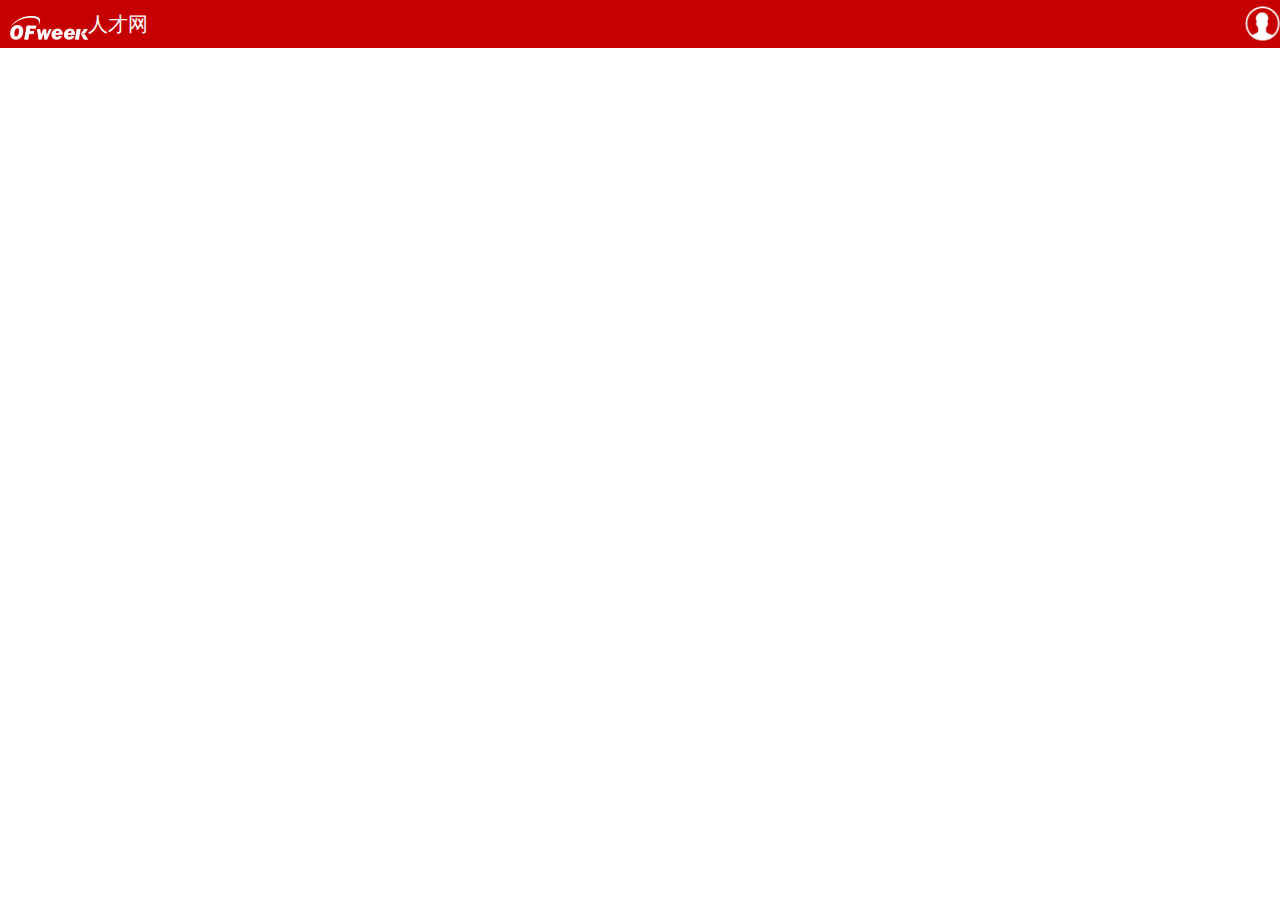
==== index.html @ 204678ce "first" ====
<!doctype html>
<html>
<head>
<meta charset="utf-8">
<meta name="viewport" content="width=device-width,initial-scale=1.0,user-scalable=no">
<title>人才网 首页</title>
<meta name="applicable-device" content="mobile" />
<link rel="apple-touch-icon-precomposed" href="images/favicon.png">
<link rel="icon" href="images/favicon.png">
<link rel="stylesheet" type="text/css" href="css/main.css">
</head>
<body>
<header id="header">
  <h1><a href="#"><img src="images/logo.png"/><span>人才网</span></a></h1>
  <menu>
  	 <a href="#" class="login"></a>
  </menu>
</header>






<script src="js/zepto.min.js"></script>

</body>
</html>
---- css/main.css ----
@charset "utf-8";
body,h1,h2,h3,h4,h5,h6,hr,div,p,blockquote,dl,dt,dd,ul,ol,li,pre,code,form,fieldset,legend,input,textarea,button,th,td,article,aside,details,figcaption,figure,footer,header,hgroup,menu,nav,section {
    margin: 0;
    padding: 0
}

html {
	font-size:10px;
    color: #000;
    background: #fff;
    -webkit-text-size-adjust: none;
    -ms-text-size-adjust: none
}

body,button,input,select,textarea {
	font-family:'Microsoft Yahei',helvetica,arial
}

article,aside,details,figcaption,figure,footer,header,hgroup,menu,nav,section {
    display: block
}

audio,canvas,video {
    display: inline-block
}

input,select,textarea {
    font-size: 100%
}

textarea {
    resize: vertical
}

textarea[contenteditable] {
    -webkit-appearance: none
}

table {
    border-collapse: collapse;
    border-spacing: 0
}

fieldset,img {
    border: 0
}

img {
    vertical-align: bottom
}

del {
    text-decoration: line-through
}

address,caption,cite,code,dfn,em,th,var,i {
    font-style: normal;
    font-weight: 500
}

code,kbd,pre,samp {
    font-family: monospace,serif;
    font-size: 1em
}

ol,ul {
    list-style: none
}

caption,th {
    text-align: left
}

h1,h2,h3,h4,h5,h6 {
    font-size: 100%;
    font-weight: 500
}

blockquote,q {
    quotes: none
}

blockquote:before,blockquote:after,q:before,q:after {
    content: ''
}

sub,sup {
    position: relative;
    font-size: 75%;
    line-height: 0;
    vertical-align: baseline
}

sup {
    top: -.5em
}

sub {
    bottom: -.25em
}

mark {
    background: #fffdd1
}

ins,a {
    text-decoration: none
}

.fn-fl,.fn-fr {
    display: inline
}

.fn-fl {
    float: left
}

.fn-fr {
    float: right
}

.fn-fn {
    float: none
}

.fn-clear:before,.clearfix:before,.fn-clear:after,.clearfix:after {
    content: "";
    display: table
}

.fn-clear:after,.clearfix:after {
    clear: both
}

.fn-cl {
    clear: left
}

.fn-cr {
    clear: right
}

.fn-cb {
    clear: both
}

.fn-hide {
    display: none
}

.fn-text-overflow,.fn-ellipsis {
    white-space: nowrap;
    overflow: hidden;
    -o-text-overflow: ellipsis;
    text-overflow: ellipsis
}

.fn-linear {
    background: -webkit-linear-gradient(top, #fcfcfc, #f1f1f1);
    background: -moz-linear-gradient(top, #fcfcfc, #f1f1f1);
    background: -o-linear-gradient(top, #fcfcfc, #f1f1f1);
    background: -ms-linear-gradient(top, #fcfcfc, #f1f1f1);
    background: linear-gradient(to bottom, #fcfcfc, #f1f1f1)
}

.fn-linear-light {
    background: -webkit-linear-gradient(top, #fcfcfc, #f9f9f9);
    background: -moz-linear-gradient(top, #fcfcfc, #f9f9f9);
    background: -o-linear-gradient(top, #fcfcfc, #f9f9f9);
    background: -ms-linear-gradient(top, #fcfcfc, #f9f9f9);
    background: linear-gradient(to bottom, #fcfcfc, #f9f9f9)
}

.fn-rmb {
    font-family: arial;
    font-style: normal;
    padding-right: 4px
}

.fn-webkit-adjust {
    -webkit-text-size-adjust: none
}

.fn-arrow {
    display: inline-block;
    border: 4px solid transparent;
    width: 0;
    height: 0;
    line-height: 0;
    vertical-align: middle;
    border-bottom-color: #666
}

.fn-arrow-up {
    display: inline-block;
    border: 5px solid transparent;
    width: 0;
    height: 0;
    line-height: 0;
    vertical-align: middle;
    border-bottom-color: #666
}

.fn-arrow-down {
    display: inline-block;
    border: 5px solid transparent;
    width: 0;
    height: 0;
    line-height: 0;
    vertical-align: middle;
    border-top-color: #666
}

.fn-arrow-left {
    display: inline-block;
    border: 5px solid transparent;
    width: 0;
    height: 0;
    line-height: 0;
    vertical-align: middle;
    border-right-color: #666
}

.fn-arrow-right {
    display: inline-block;
    border: 5px solid transparent;
    width: 0;
    height: 0;
    line-height: 0;
    vertical-align: middle;
    border-left-color: #666
}

#header{ height:48px; line-height:48px; background:#c60000; padding:0 10px; position:relative;}
#header h1  img{width:78px; height:24px; display:inline-block; vertical-align:middle;}
#header h1 a{ display:inline-block; vertical-align:middle;}
#header h1 span{font-size:2rem;color:#fff;}
#header menu{width:35px; height:35px; position:absolute;right:0;top:50%; transform:translateY(-50%);}
#header menu .login{ display:block;width:35px; height:35px; background:url(../images/icon-login.png) 0 0 no-repeat;background-size:100%;}
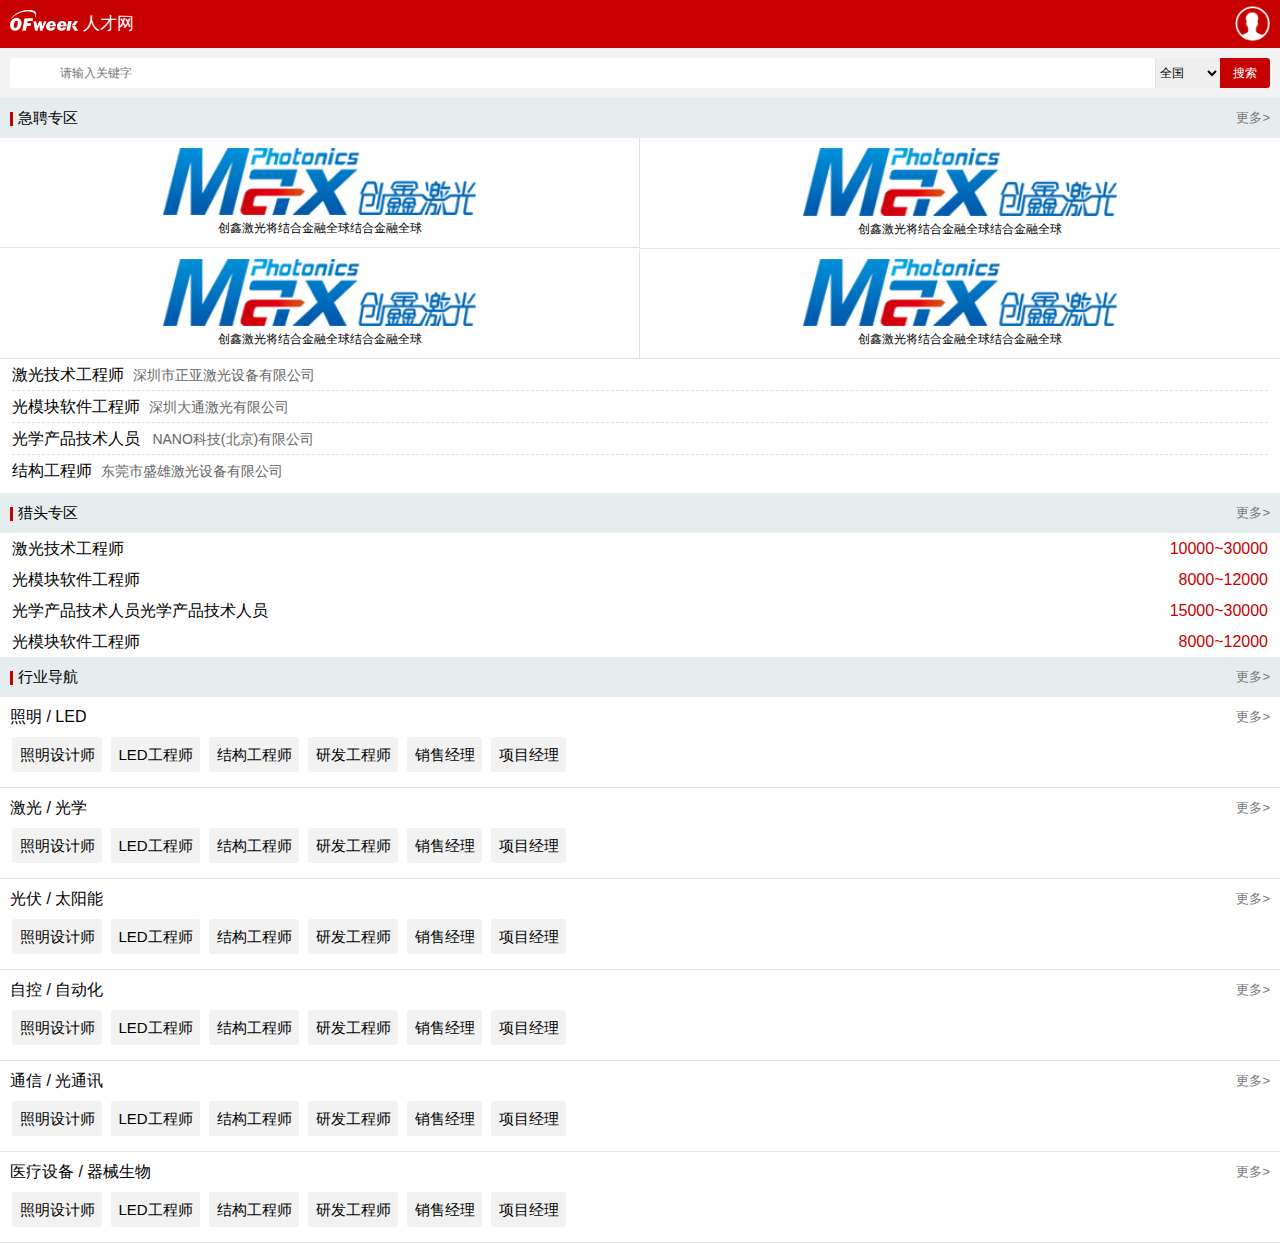
==== commit 12f20d73: "2016-6-5" ====
--- a/index.html
+++ b/index.html
@@ -2,8 +2,8 @@
 <html>
 <head>
 <meta charset="utf-8">
+<title>人才网 首页</title>
 <meta name="viewport" content="width=device-width,initial-scale=1.0,user-scalable=no">
-<title>人才网 首页</title>
 <meta name="applicable-device" content="mobile" />
 <link rel="apple-touch-icon-precomposed" href="images/favicon.png">
 <link rel="icon" href="images/favicon.png">
@@ -16,7 +16,184 @@
   	 <a href="#" class="login"></a>
   </menu>
 </header>
-
+<div id="search">
+	<form action="" method="post">
+       <input type="text" placeholder="请输入关键字">
+       <select>
+         <option>全国</option>
+         <option>全国</option>
+         <option>全国</option>
+         <option>全国</option>
+       </select> 
+       <input type="submit" value="搜索">   
+    </form>
+</div>
+<div id="main">
+	<section>
+       <div class="pub-title">
+            <h2 class="fn-fl">急聘专区</h2>
+            <a href="#" class="fn-fr more">更多&gt;</a>
+        </div>
+        <ul class="tw-list fn-clear">
+        	<li>
+               <a href="#"><img src="images/company.png" alt=""></a>
+               <p>创鑫激光将结合金融全球结合金融全球</p>
+            </li>
+        	<li>
+               <img src="images/company.png" alt="">
+               <p>创鑫激光将结合金融全球结合金融全球</p>
+            </li>
+        	<li>
+               <img src="images/company.png">
+               <p>创鑫激光将结合金融全球结合金融全球</p>
+            </li>
+        	<li>
+               <img src="images/company.png">
+               <p>创鑫激光将结合金融全球结合金融全球</p>
+            </li>
+        </ul>
+    </section>
+    <section>
+    	<ul class="jp-list">  
+    		<li><a href="#" class="zw">激光技术工程师</a><a href="#" class="company">深圳市正亚激光设备有限公司</a></li>
+    		<li><a href="#" class="zw">光模块软件工程师</a><a href="#" class="company">深圳大通激光有限公司</a></li>
+    		<li><a href="#" class="zw">光学产品技术人员</a><a href="#" class="company"> NANO科技(北京)有限公司</a></li>
+    		<li><a href="#" class="zw">结构工程师</a><a href="#" class="company">东莞市盛雄激光设备有限公司</a></li>
+    	</ul>
+    </section>
+    <section class="hunter-area">
+    	 <div class="pub-title">
+            <h2 class="fn-fl">猎头专区</h2>
+            <a href="#" class="fn-fr more">更多&gt;</a>
+        </div>
+        <ul class="job-list">
+        	<li>
+        		<a href="#">
+        			<h3 class="fn-ellipsis">激光技术工程师</h3>
+        			<span class="salary">10000~30000</span>
+        	    </a>
+        	</li>
+        	<li>
+        		<a href="#">
+        			<h3 class="fn-ellipsis">光模块软件工程师</h3>
+        			<span class="salary">8000~12000</span>
+        	    </a>
+        	</li>
+        	<li>
+        		<a href="#">
+        			<h3 class="fn-ellipsis">光学产品技术人员光学产品技术人员</h3>
+        			<span class="salary">15000~30000</span>
+        	    </a>
+        	</li>
+        	<li>
+        		<a href="#">
+        			<h3 class="fn-ellipsis">光模块软件工程师</h3>
+        			<span class="salary">8000~12000</span>
+        	    </a>
+        	</li>
+        </ul>
+    	
+    </section>
+    <section class="industry-nav">
+    	<div class="pub-title">
+            <h2 class="fn-fl">行业导航</h2>
+            <a href="#" class="fn-fr more">更多&gt;</a>
+        </div>
+        <div class="floor">
+        	<div class="pub-title-a">
+	            <h2 class="fn-fl">照明 / LED</h2>
+	            <a href="#" class="fn-fr more">更多&gt;</a>
+            </div>
+            <div class="job-tags">
+            	<label><a href="#">照明设计师</a></label>
+            	<label><a href="#">LED工程师</a></label>
+            	<label><a href="#">结构工程师</a></label>
+            	<label><a href="#">研发工程师</a></label>
+            	<label><a href="#">销售经理</a></label>
+            	<label><a href="#">项目经理</a></label>
+            </div>
+        </div>
+        <div class="floor">
+        	<div class="pub-title-a">
+	            <h2 class="fn-fl">激光 / 光学</h2>
+	            <a href="#" class="fn-fr more">更多&gt;</a>
+            </div>
+            <div class="job-tags">
+            	<label><a href="#">照明设计师</a></label>
+            	<label><a href="#">LED工程师</a></label>
+            	<label><a href="#">结构工程师</a></label>
+            	<label><a href="#">研发工程师</a></label>
+            	<label><a href="#">销售经理</a></label>
+            	<label><a href="#">项目经理</a></label>
+            </div>
+        </div>
+        <div class="floor">
+        	<div class="pub-title-a">
+	            <h2 class="fn-fl">光伏 / 太阳能</h2>
+	            <a href="#" class="fn-fr more">更多&gt;</a>
+            </div>
+            <div class="job-tags">
+            	<label><a href="#">照明设计师</a></label>
+            	<label><a href="#">LED工程师</a></label>
+            	<label><a href="#">结构工程师</a></label>
+            	<label><a href="#">研发工程师</a></label>
+            	<label><a href="#">销售经理</a></label>
+            	<label><a href="#">项目经理</a></label>
+            </div>
+        </div>
+        <div class="floor">
+        	<div class="pub-title-a">
+	            <h2 class="fn-fl">自控 / 自动化</h2>
+	            <a href="#" class="fn-fr more">更多&gt;</a>
+            </div>
+            <div class="job-tags">
+            	<label><a href="#">照明设计师</a></label>
+            	<label><a href="#">LED工程师</a></label>
+            	<label><a href="#">结构工程师</a></label>
+            	<label><a href="#">研发工程师</a></label>
+            	<label><a href="#">销售经理</a></label>
+            	<label><a href="#">项目经理</a></label>
+            </div>
+        </div>
+        <div class="floor">
+        	<div class="pub-title-a">
+	            <h2 class="fn-fl">通信 / 光通讯</h2>
+	            <a href="#" class="fn-fr more">更多&gt;</a>
+            </div>
+            <div class="job-tags">
+            	<label><a href="#">照明设计师</a></label>
+            	<label><a href="#">LED工程师</a></label>
+            	<label><a href="#">结构工程师</a></label>
+            	<label><a href="#">研发工程师</a></label>
+            	<label><a href="#">销售经理</a></label>
+            	<label><a href="#">项目经理</a></label>
+            </div>
+        </div>
+        <div class="floor">
+        	<div class="pub-title-a">
+	            <h2 class="fn-fl">医疗设备 / 器械生物</h2>
+	            <a href="#" class="fn-fr more">更多&gt;</a>
+            </div>
+            <div class="job-tags">
+            	<label><a href="#">照明设计师</a></label>
+            	<label><a href="#">LED工程师</a></label>
+            	<label><a href="#">结构工程师</a></label>
+            	<label><a href="#">研发工程师</a></label>
+            	<label><a href="#">销售经理</a></label>
+            	<label><a href="#">项目经理</a></label>
+            </div>
+        </div>
+        
+        
+        
+    	
+    	
+    	
+    </section>
+
+
+
+</div>
 
 
 
--- a/css/main.css
+++ b/css/main.css
@@ -1,239 +1,153 @@
 @charset "utf-8";
-body,h1,h2,h3,h4,h5,h6,hr,div,p,blockquote,dl,dt,dd,ul,ol,li,pre,code,form,fieldset,legend,input,textarea,button,th,td,article,aside,details,figcaption,figure,footer,header,hgroup,menu,nav,section {
-    margin: 0;
-    padding: 0
+body, h1, h2, h3, h4, h5, h6, hr, div, p, blockquote, dl, dt, dd, ul, ol, li, pre, code, form, fieldset, legend, input, textarea, button, th, td, article, aside, details, figcaption, figure, footer, header, hgroup, menu, nav, section { margin: 0; padding: 0 }
+html {font-size:50px; color: #000; background: #fff; -webkit-text-size-adjust: none; -ms-text-size-adjust: none }
+body{ font-family: 'Microsoft Yahei', helvetica, arial;font-size:.32rem;color:#000;}
+article, aside, details, figcaption, figure, footer, header, hgroup, menu, nav, section { display: block }
+audio, canvas, video { display: inline-block }
+input, select, textarea { font-size: 100%; outline: none; }
+textarea { resize: vertical }
+textarea[contenteditable] { -webkit-appearance: none }
+table { border-collapse: collapse; border-spacing: 0 }
+fieldset, img { border: 0 }
+img { vertical-align:middle; }
+del { text-decoration: line-through }
+address, caption, cite, code, dfn, em, th, var, i { font-style: normal; font-weight: 500 }
+code, kbd, pre, samp { font-family: monospace, serif; font-size: 1em }
+ol, ul { list-style: none }
+caption, th { text-align: left }
+h1, h2, h3, h4, h5, h6 { font-size: 100%; font-weight: 500 }
+blockquote, q { quotes: none }
+blockquote:before, blockquote:after, q:before, q:after { content: '' }
+sub, sup { position: relative; font-size: 75%; line-height: 0; vertical-align: baseline }
+sup { top: -.5em }
+sub { bottom: -.25em }
+mark { background: #fffdd1 }
+ins, a { text-decoration: none }
+.fn-fl, .fn-fr { display: inline }
+.fn-fl { float: left }
+.fn-fr { float: right }
+.fn-fn { float: none }
+.fn-clear:before, .clearfix:before, .fn-clear:after, .clearfix:after { content: ""; display: table }
+.fn-clear:after, .clearfix:after { clear: both }
+.fn-cl { clear: left }
+.fn-cr { clear: right }
+.fn-cb { clear: both }
+.fn-hide { display: none }
+.fn-text-overflow, .fn-ellipsis { white-space: nowrap; overflow: hidden; -o-text-overflow: ellipsis; text-overflow: ellipsis }
+.fn-linear { background: -webkit-linear-gradient(top, #fcfcfc, #f1f1f1); background: -moz-linear-gradient(top, #fcfcfc, #f1f1f1); background: -o-linear-gradient(top, #fcfcfc, #f1f1f1); background: -ms-linear-gradient(top, #fcfcfc, #f1f1f1); background: linear-gradient(to bottom, #fcfcfc, #f1f1f1) }
+.fn-linear-light { background: -webkit-linear-gradient(top, #fcfcfc, #f9f9f9); background: -moz-linear-gradient(top, #fcfcfc, #f9f9f9); background: -o-linear-gradient(top, #fcfcfc, #f9f9f9); background: -ms-linear-gradient(top, #fcfcfc, #f9f9f9); background: linear-gradient(to bottom, #fcfcfc, #f9f9f9) }
+.fn-rmb { font-family: arial; font-style: normal; padding-right: 4px }
+.fn-webkit-adjust { -webkit-text-size-adjust: none }
+.fn-arrow { display: inline-block; border: 4px solid transparent; width: 0; height: 0; line-height: 0; vertical-align: middle; border-bottom-color: #666 }
+.fn-arrow-up { display: inline-block; border: 5px solid transparent; width: 0; height: 0; line-height: 0; vertical-align: middle; border-bottom-color: #666 }
+.fn-arrow-down { display: inline-block; border: 5px solid transparent; width: 0; height: 0; line-height: 0; vertical-align: middle; border-top-color: #666 }
+.fn-arrow-left { display: inline-block; border: 5px solid transparent; width: 0; height: 0; line-height: 0; vertical-align: middle; border-right-color: #666 }
+.fn-arrow-right { display: inline-block; border: 5px solid transparent; width: 0; height: 0; line-height: 0; vertical-align: middle; border-left-color: #666 }
+#header { height:.96rem; line-height:.96rem; background: #c60000; padding: 0 10px; position: relative; }
+#header h1{
+	height:.96rem;
+	line-height:.96rem;
+	vertical-align: middle;
+}
+#header h1 a{ height: 100%; height: .96rem; line-height: .96rem; display: block;}
+#header h1 img { width:1.35rem; height:.41rem;margin-right:5px;margin-top:-9px;}
+#header h1 span { font-size:.34rem; color: #fff;}
+#header menu { width: 35px; height: 35px; position: absolute; right:10px; top: 50%; transform: translateY(-50%); }
+#header menu .login { display: block; width: 35px; height: 35px; background: url(../images/icon-login.png) 0 0 no-repeat; background-size: 100%; }
+
+#search{ background:#f4f4f4; padding:10px; font-family: "microsoft yahei";}
+#search form{ display:box; display:-webkit-box; display:-moz-box; height:.6rem;}
+#search form input[type=text]{box-flex:1;-webkit-box-flex:1; -moz-box-flex:1; display:block; border:none; border-right:1px solid #e1e1e1; outline:none; border-radius:3px 0 0 3px; padding-left:1rem;color:#949494; font-size:.24rem; }
+#search form select{width:1.29rem; display:block; border:none;font-size: .24rem;}
+#search form input[type=submit]{ background:#c60000;color:#fff;font-size:.24rem; border-radius:0 3px 3px 0;width:1rem; height:.6rem;display:block; border:none;}
+
+#main{margin: 0 .24rem;}
+
+.pub-title{ height:40px; line-height:40px;font-size:.3rem;color:#000; background:#e6edee; padding:0 10px;margin: 0 -.24rem;}
+
+.pub-title h2:before{ content:""; display:inline-block; vertical-align:middle;width:3px; height:.28rem; background:#c60000;margin-right:5px;}
+.pub-title .more{font-size:.26rem;color:#797979;}
+
+.tw-list{margin: 0 -.24rem;}
+.tw-list li{width:50%; padding:10px 0; float:left; text-align:center; box-sizing:border-box;-webkit-box-sizing:border-box;border-right:1px solid #e1e1e1; border-bottom:1px solid #e1e1e1;}
+.tw-list li img{width:49%}
+.tw-list li p{margin-top:5px; white-space:nowrap; overflow:hidden;text-overflow:ellipsis; font-size: .24rem;}
+.tw-list li:nth-child(2n){border-right:none;}
+
+.hunter-area{
+	margin-top:.13rem;
+}
+.jp-list li{
+	border-bottom: 1px dashed #e1e1e1;
+	height: .62rem;
+	line-height: .62rem;
+	overflow: hidden;
+	white-space: nowrap;
+	text-overflow: ellipsis;
+}
+.jp-list li:last-child{
+	border-bottom: none;
+}
+.jp-list li .zw{
+	font-size: .32rem;
+	color:#000;
+	margin-right: .17rem;
+}
+.jp-list li .company{
+	font-size: .28rem;
+	color: #666;
+
 }
 
-html {
-	font-size:10px;
-    color: #000;
-    background: #fff;
-    -webkit-text-size-adjust: none;
-    -ms-text-size-adjust: none
+
+
+.job-list li{
+	overflow: hidden;
+	line-height: .62rem;
+}
+.job-list li a{
+	display: block;
+	width: 100%;
+}
+.job-list li h3{
+	font-size: .32rem;
+	color: #000;
+	width:60%;
+	float: left;
+}
+.job-list li .salary{
+	color:#c60000;
+	font-size: .32rem;
+	width: 40%;
+	float: left;
+	text-align: right;
+	box-sizing: border-box;
 }
 
-body,button,input,select,textarea {
-	font-family:'Microsoft Yahei',helvetica,arial
+.pub-title-a{ height:40px; line-height:40px;font-size:.32rem;color:#000;padding:0 10px;}
+
+.pub-title-a .more{font-size:.26rem;color:#797979;}
+
+.job-tags{
+	margin:0 .24rem;
+	overflow: hidden;
 }
-
-article,aside,details,figcaption,figure,footer,header,hgroup,menu,nav,section {
-    display: block
+.job-tags label{
+	height: .7rem;
+	line-height: .7rem;
+	background: #f2f2f2;
+	border-radius: 3px;
+	float: left;
+	margin:0 .18rem .18rem 0;
+	font-size: .3rem;
 }
-
-audio,canvas,video {
-    display: inline-block
+.job-tags label a{
+	display: block;
+    padding:0 .15rem;
+    color:#000;
 }
-
-input,select,textarea {
-    font-size: 100%
+.floor{
+	border-bottom: 1px solid #e1e1e1;
+	margin:0 -.24rem;
+	padding-bottom: .12rem;
 }
-
-textarea {
-    resize: vertical
-}
-
-textarea[contenteditable] {
-    -webkit-appearance: none
-}
-
-table {
-    border-collapse: collapse;
-    border-spacing: 0
-}
-
-fieldset,img {
-    border: 0
-}
-
-img {
-    vertical-align: bottom
-}
-
-del {
-    text-decoration: line-through
-}
-
-address,caption,cite,code,dfn,em,th,var,i {
-    font-style: normal;
-    font-weight: 500
-}
-
-code,kbd,pre,samp {
-    font-family: monospace,serif;
-    font-size: 1em
-}
-
-ol,ul {
-    list-style: none
-}
-
-caption,th {
-    text-align: left
-}
-
-h1,h2,h3,h4,h5,h6 {
-    font-size: 100%;
-    font-weight: 500
-}
-
-blockquote,q {
-    quotes: none
-}
-
-blockquote:before,blockquote:after,q:before,q:after {
-    content: ''
-}
-
-sub,sup {
-    position: relative;
-    font-size: 75%;
-    line-height: 0;
-    vertical-align: baseline
-}
-
-sup {
-    top: -.5em
-}
-
-sub {
-    bottom: -.25em
-}
-
-mark {
-    background: #fffdd1
-}
-
-ins,a {
-    text-decoration: none
-}
-
-.fn-fl,.fn-fr {
-    display: inline
-}
-
-.fn-fl {
-    float: left
-}
-
-.fn-fr {
-    float: right
-}
-
-.fn-fn {
-    float: none
-}
-
-.fn-clear:before,.clearfix:before,.fn-clear:after,.clearfix:after {
-    content: "";
-    display: table
-}
-
-.fn-clear:after,.clearfix:after {
-    clear: both
-}
-
-.fn-cl {
-    clear: left
-}
-
-.fn-cr {
-    clear: right
-}
-
-.fn-cb {
-    clear: both
-}
-
-.fn-hide {
-    display: none
-}
-
-.fn-text-overflow,.fn-ellipsis {
-    white-space: nowrap;
-    overflow: hidden;
-    -o-text-overflow: ellipsis;
-    text-overflow: ellipsis
-}
-
-.fn-linear {
-    background: -webkit-linear-gradient(top, #fcfcfc, #f1f1f1);
-    background: -moz-linear-gradient(top, #fcfcfc, #f1f1f1);
-    background: -o-linear-gradient(top, #fcfcfc, #f1f1f1);
-    background: -ms-linear-gradient(top, #fcfcfc, #f1f1f1);
-    background: linear-gradient(to bottom, #fcfcfc, #f1f1f1)
-}
-
-.fn-linear-light {
-    background: -webkit-linear-gradient(top, #fcfcfc, #f9f9f9);
-    background: -moz-linear-gradient(top, #fcfcfc, #f9f9f9);
-    background: -o-linear-gradient(top, #fcfcfc, #f9f9f9);
-    background: -ms-linear-gradient(top, #fcfcfc, #f9f9f9);
-    background: linear-gradient(to bottom, #fcfcfc, #f9f9f9)
-}
-
-.fn-rmb {
-    font-family: arial;
-    font-style: normal;
-    padding-right: 4px
-}
-
-.fn-webkit-adjust {
-    -webkit-text-size-adjust: none
-}
-
-.fn-arrow {
-    display: inline-block;
-    border: 4px solid transparent;
-    width: 0;
-    height: 0;
-    line-height: 0;
-    vertical-align: middle;
-    border-bottom-color: #666
-}
-
-.fn-arrow-up {
-    display: inline-block;
-    border: 5px solid transparent;
-    width: 0;
-    height: 0;
-    line-height: 0;
-    vertical-align: middle;
-    border-bottom-color: #666
-}
-
-.fn-arrow-down {
-    display: inline-block;
-    border: 5px solid transparent;
-    width: 0;
-    height: 0;
-    line-height: 0;
-    vertical-align: middle;
-    border-top-color: #666
-}
-
-.fn-arrow-left {
-    display: inline-block;
-    border: 5px solid transparent;
-    width: 0;
-    height: 0;
-    line-height: 0;
-    vertical-align: middle;
-    border-right-color: #666
-}
-
-.fn-arrow-right {
-    display: inline-block;
-    border: 5px solid transparent;
-    width: 0;
-    height: 0;
-    line-height: 0;
-    vertical-align: middle;
-    border-left-color: #666
-}
-
-#header{ height:48px; line-height:48px; background:#c60000; padding:0 10px; position:relative;}
-#header h1  img{width:78px; height:24px; display:inline-block; vertical-align:middle;}
-#header h1 a{ display:inline-block; vertical-align:middle;}
-#header h1 span{font-size:2rem;color:#fff;}
-#header menu{width:35px; height:35px; position:absolute;right:0;top:50%; transform:translateY(-50%);}
-#header menu .login{ display:block;width:35px; height:35px; background:url(../images/icon-login.png) 0 0 no-repeat;background-size:100%;}
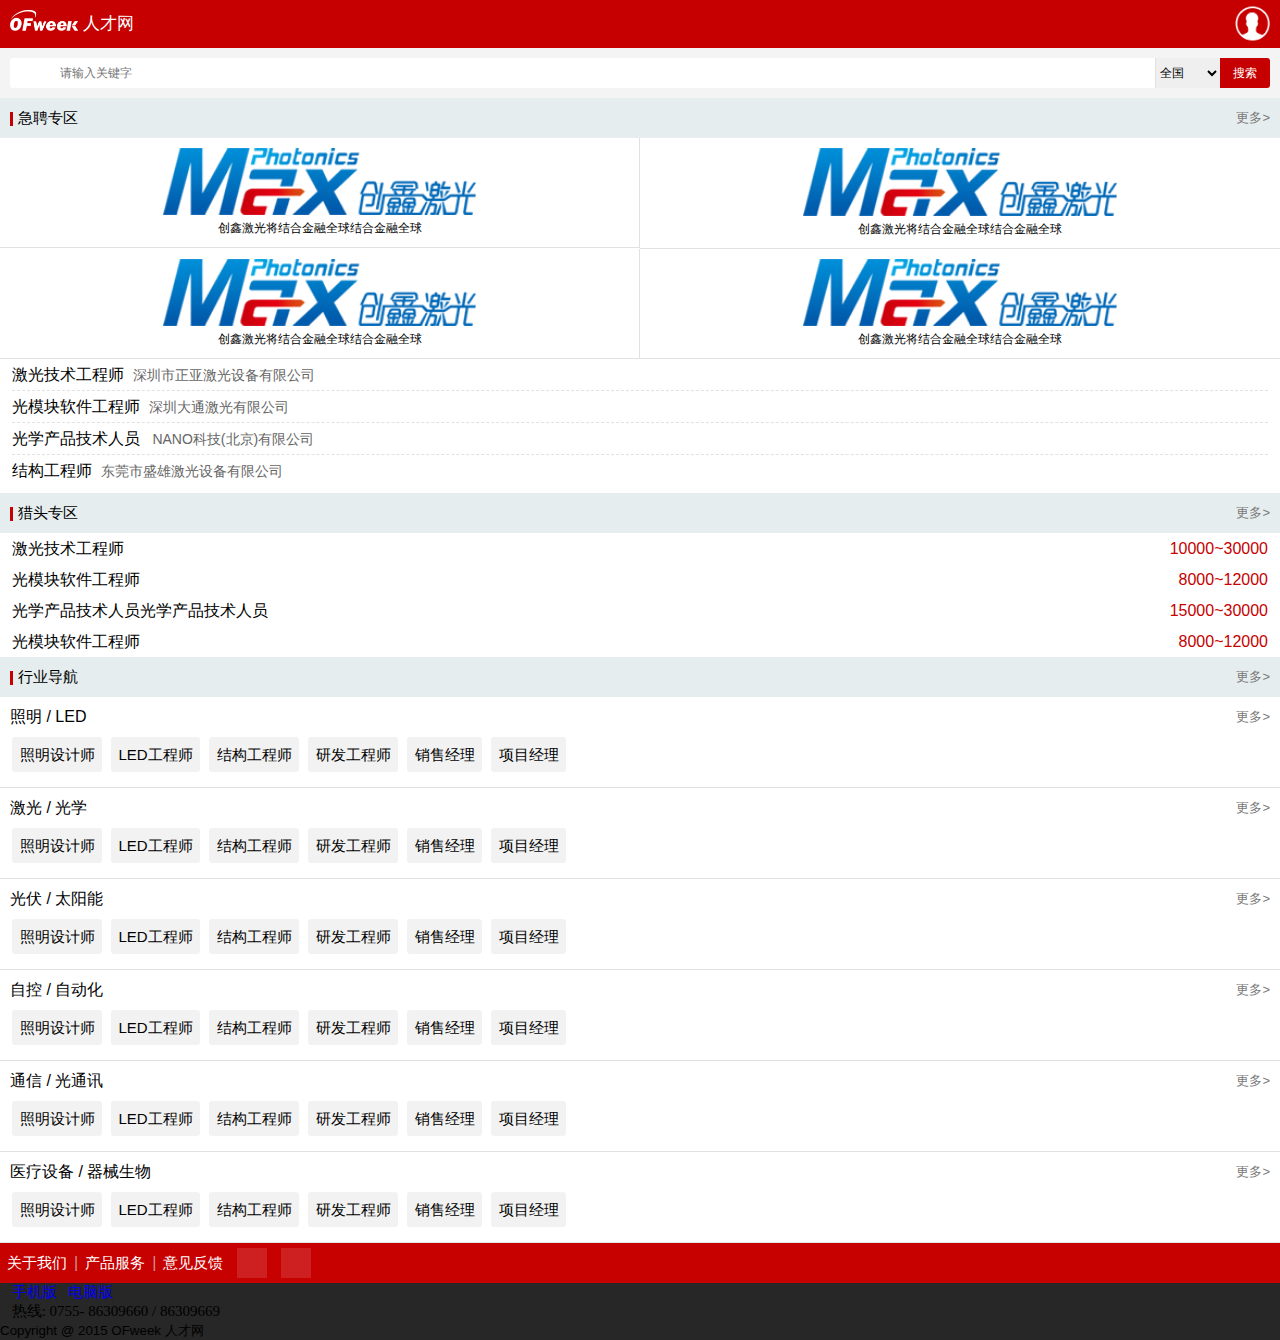
==== commit 9986d0b7: "fdf" ====
--- a/index.html
+++ b/index.html
@@ -1,205 +1,219 @@
-<!doctype html>
-<html>
-<head>
-<meta charset="utf-8">
-<title>人才网 首页</title>
-<meta name="viewport" content="width=device-width,initial-scale=1.0,user-scalable=no">
-<meta name="applicable-device" content="mobile" />
-<link rel="apple-touch-icon-precomposed" href="images/favicon.png">
-<link rel="icon" href="images/favicon.png">
-<link rel="stylesheet" type="text/css" href="css/main.css">
-</head>
-<body>
-<header id="header">
-  <h1><a href="#"><img src="images/logo.png"/><span>人才网</span></a></h1>
-  <menu>
-  	 <a href="#" class="login"></a>
-  </menu>
-</header>
-<div id="search">
-	<form action="" method="post">
-       <input type="text" placeholder="请输入关键字">
-       <select>
-         <option>全国</option>
-         <option>全国</option>
-         <option>全国</option>
-         <option>全国</option>
-       </select> 
-       <input type="submit" value="搜索">   
-    </form>
-</div>
-<div id="main">
-	<section>
-       <div class="pub-title">
-            <h2 class="fn-fl">急聘专区</h2>
-            <a href="#" class="fn-fr more">更多&gt;</a>
-        </div>
-        <ul class="tw-list fn-clear">
-        	<li>
-               <a href="#"><img src="images/company.png" alt=""></a>
-               <p>创鑫激光将结合金融全球结合金融全球</p>
-            </li>
-        	<li>
-               <img src="images/company.png" alt="">
-               <p>创鑫激光将结合金融全球结合金融全球</p>
-            </li>
-        	<li>
-               <img src="images/company.png">
-               <p>创鑫激光将结合金融全球结合金融全球</p>
-            </li>
-        	<li>
-               <img src="images/company.png">
-               <p>创鑫激光将结合金融全球结合金融全球</p>
-            </li>
-        </ul>
-    </section>
-    <section>
-    	<ul class="jp-list">  
-    		<li><a href="#" class="zw">激光技术工程师</a><a href="#" class="company">深圳市正亚激光设备有限公司</a></li>
-    		<li><a href="#" class="zw">光模块软件工程师</a><a href="#" class="company">深圳大通激光有限公司</a></li>
-    		<li><a href="#" class="zw">光学产品技术人员</a><a href="#" class="company"> NANO科技(北京)有限公司</a></li>
-    		<li><a href="#" class="zw">结构工程师</a><a href="#" class="company">东莞市盛雄激光设备有限公司</a></li>
-    	</ul>
-    </section>
-    <section class="hunter-area">
-    	 <div class="pub-title">
-            <h2 class="fn-fl">猎头专区</h2>
-            <a href="#" class="fn-fr more">更多&gt;</a>
-        </div>
-        <ul class="job-list">
-        	<li>
-        		<a href="#">
-        			<h3 class="fn-ellipsis">激光技术工程师</h3>
-        			<span class="salary">10000~30000</span>
-        	    </a>
-        	</li>
-        	<li>
-        		<a href="#">
-        			<h3 class="fn-ellipsis">光模块软件工程师</h3>
-        			<span class="salary">8000~12000</span>
-        	    </a>
-        	</li>
-        	<li>
-        		<a href="#">
-        			<h3 class="fn-ellipsis">光学产品技术人员光学产品技术人员</h3>
-        			<span class="salary">15000~30000</span>
-        	    </a>
-        	</li>
-        	<li>
-        		<a href="#">
-        			<h3 class="fn-ellipsis">光模块软件工程师</h3>
-        			<span class="salary">8000~12000</span>
-        	    </a>
-        	</li>
-        </ul>
-    	
-    </section>
-    <section class="industry-nav">
-    	<div class="pub-title">
-            <h2 class="fn-fl">行业导航</h2>
-            <a href="#" class="fn-fr more">更多&gt;</a>
-        </div>
-        <div class="floor">
-        	<div class="pub-title-a">
-	            <h2 class="fn-fl">照明 / LED</h2>
-	            <a href="#" class="fn-fr more">更多&gt;</a>
-            </div>
-            <div class="job-tags">
-            	<label><a href="#">照明设计师</a></label>
-            	<label><a href="#">LED工程师</a></label>
-            	<label><a href="#">结构工程师</a></label>
-            	<label><a href="#">研发工程师</a></label>
-            	<label><a href="#">销售经理</a></label>
-            	<label><a href="#">项目经理</a></label>
-            </div>
-        </div>
-        <div class="floor">
-        	<div class="pub-title-a">
-	            <h2 class="fn-fl">激光 / 光学</h2>
-	            <a href="#" class="fn-fr more">更多&gt;</a>
-            </div>
-            <div class="job-tags">
-            	<label><a href="#">照明设计师</a></label>
-            	<label><a href="#">LED工程师</a></label>
-            	<label><a href="#">结构工程师</a></label>
-            	<label><a href="#">研发工程师</a></label>
-            	<label><a href="#">销售经理</a></label>
-            	<label><a href="#">项目经理</a></label>
-            </div>
-        </div>
-        <div class="floor">
-        	<div class="pub-title-a">
-	            <h2 class="fn-fl">光伏 / 太阳能</h2>
-	            <a href="#" class="fn-fr more">更多&gt;</a>
-            </div>
-            <div class="job-tags">
-            	<label><a href="#">照明设计师</a></label>
-            	<label><a href="#">LED工程师</a></label>
-            	<label><a href="#">结构工程师</a></label>
-            	<label><a href="#">研发工程师</a></label>
-            	<label><a href="#">销售经理</a></label>
-            	<label><a href="#">项目经理</a></label>
-            </div>
-        </div>
-        <div class="floor">
-        	<div class="pub-title-a">
-	            <h2 class="fn-fl">自控 / 自动化</h2>
-	            <a href="#" class="fn-fr more">更多&gt;</a>
-            </div>
-            <div class="job-tags">
-            	<label><a href="#">照明设计师</a></label>
-            	<label><a href="#">LED工程师</a></label>
-            	<label><a href="#">结构工程师</a></label>
-            	<label><a href="#">研发工程师</a></label>
-            	<label><a href="#">销售经理</a></label>
-            	<label><a href="#">项目经理</a></label>
-            </div>
-        </div>
-        <div class="floor">
-        	<div class="pub-title-a">
-	            <h2 class="fn-fl">通信 / 光通讯</h2>
-	            <a href="#" class="fn-fr more">更多&gt;</a>
-            </div>
-            <div class="job-tags">
-            	<label><a href="#">照明设计师</a></label>
-            	<label><a href="#">LED工程师</a></label>
-            	<label><a href="#">结构工程师</a></label>
-            	<label><a href="#">研发工程师</a></label>
-            	<label><a href="#">销售经理</a></label>
-            	<label><a href="#">项目经理</a></label>
-            </div>
-        </div>
-        <div class="floor">
-        	<div class="pub-title-a">
-	            <h2 class="fn-fl">医疗设备 / 器械生物</h2>
-	            <a href="#" class="fn-fr more">更多&gt;</a>
-            </div>
-            <div class="job-tags">
-            	<label><a href="#">照明设计师</a></label>
-            	<label><a href="#">LED工程师</a></label>
-            	<label><a href="#">结构工程师</a></label>
-            	<label><a href="#">研发工程师</a></label>
-            	<label><a href="#">销售经理</a></label>
-            	<label><a href="#">项目经理</a></label>
-            </div>
-        </div>
-        
-        
-        
-    	
-    	
-    	
-    </section>
-
-
-
-</div>
-
-
-
-
-
-<script src="js/zepto.min.js"></script>
-
-</body>
-</html>
+<!doctype html>
+<html>
+<head>
+<meta charset="utf-8">
+<title>人才网 首页</title>
+<meta name="viewport" content="width=device-width,initial-scale=1.0,user-scalable=no">
+<meta name="applicable-device" content="mobile" />
+<link rel="apple-touch-icon-precomposed" href="images/favicon.png">
+<link rel="icon" href="images/favicon.png">
+<link rel="stylesheet" type="text/css" href="css/main.css">
+</head>
+<body>
+<header id="header">
+  <h1><a href="#"><img src="images/logo.png"/><span>人才网</span></a></h1>
+  <menu>
+  	 <a href="#" class="login"></a>
+  </menu>
+</header>
+<div id="search">
+	<form action="" method="post">
+       <input type="text" placeholder="请输入关键字">
+       <select>
+         <option>全国</option>
+         <option>全国</option>
+         <option>全国</option>
+         <option>全国</option>
+       </select> 
+       <input type="submit" value="搜索">   
+    </form>
+</div>
+<div id="main">
+	<section>
+       <div class="pub-title">
+            <h2 class="fn-fl">急聘专区</h2>
+            <a href="#" class="fn-fr more">更多&gt;</a>
+        </div>
+        <ul class="tw-list fn-clear">
+        	<li>
+               <a href="#"><img src="images/company.png" alt=""></a>
+               <p>创鑫激光将结合金融全球结合金融全球</p>
+            </li>
+        	<li>
+               <img src="images/company.png" alt="">
+               <p>创鑫激光将结合金融全球结合金融全球</p>
+            </li>
+        	<li>
+               <img src="images/company.png">
+               <p>创鑫激光将结合金融全球结合金融全球</p>
+            </li>
+        	<li>
+               <img src="images/company.png">
+               <p>创鑫激光将结合金融全球结合金融全球</p>
+            </li>
+        </ul>
+    </section>
+    <section>
+    	<ul class="jp-list">  
+    		<li><a href="#" class="zw">激光技术工程师</a><a href="#" class="company">深圳市正亚激光设备有限公司</a></li>
+    		<li><a href="#" class="zw">光模块软件工程师</a><a href="#" class="company">深圳大通激光有限公司</a></li>
+    		<li><a href="#" class="zw">光学产品技术人员</a><a href="#" class="company"> NANO科技(北京)有限公司</a></li>
+    		<li><a href="#" class="zw">结构工程师</a><a href="#" class="company">东莞市盛雄激光设备有限公司</a></li>
+    	</ul>
+    </section>
+    <section class="hunter-area">
+    	 <div class="pub-title">
+            <h2 class="fn-fl">猎头专区</h2>
+            <a href="#" class="fn-fr more">更多&gt;</a>
+        </div>
+        <ul class="job-list">
+        	<li>
+        		<a href="#">
+        			<h3 class="fn-ellipsis">激光技术工程师</h3>
+        			<span class="salary">10000~30000</span>
+        	    </a>
+        	</li>
+        	<li>
+        		<a href="#">
+        			<h3 class="fn-ellipsis">光模块软件工程师</h3>
+        			<span class="salary">8000~12000</span>
+        	    </a>
+        	</li>
+        	<li>
+        		<a href="#">
+        			<h3 class="fn-ellipsis">光学产品技术人员光学产品技术人员</h3>
+        			<span class="salary">15000~30000</span>
+        	    </a>
+        	</li>
+        	<li>
+        		<a href="#">
+        			<h3 class="fn-ellipsis">光模块软件工程师</h3>
+        			<span class="salary">8000~12000</span>
+        	    </a>
+        	</li>
+        </ul>
+    	
+    </section>
+    <section class="industry-nav">
+    	<div class="pub-title">
+            <h2 class="fn-fl">行业导航</h2>
+            <a href="#" class="fn-fr more">更多&gt;</a>
+        </div>
+        <div class="floor">
+        	<div class="pub-title-a">
+	            <h2 class="fn-fl">照明 / LED</h2>
+	            <a href="#" class="fn-fr more">更多&gt;</a>
+            </div>
+            <div class="job-tags">
+            	<label><a href="#">照明设计师</a></label>
+            	<label><a href="#">LED工程师</a></label>
+            	<label><a href="#">结构工程师</a></label>
+            	<label><a href="#">研发工程师</a></label>
+            	<label><a href="#">销售经理</a></label>
+            	<label><a href="#">项目经理</a></label>
+            </div>
+        </div>
+        <div class="floor">
+        	<div class="pub-title-a">
+	            <h2 class="fn-fl">激光 / 光学</h2>
+	            <a href="#" class="fn-fr more">更多&gt;</a>
+            </div>
+            <div class="job-tags">
+            	<label><a href="#">照明设计师</a></label>
+            	<label><a href="#">LED工程师</a></label>
+            	<label><a href="#">结构工程师</a></label>
+            	<label><a href="#">研发工程师</a></label>
+            	<label><a href="#">销售经理</a></label>
+            	<label><a href="#">项目经理</a></label>
+            </div>
+        </div>
+        <div class="floor">
+        	<div class="pub-title-a">
+	            <h2 class="fn-fl">光伏 / 太阳能</h2>
+	            <a href="#" class="fn-fr more">更多&gt;</a>
+            </div>
+            <div class="job-tags">
+            	<label><a href="#">照明设计师</a></label>
+            	<label><a href="#">LED工程师</a></label>
+            	<label><a href="#">结构工程师</a></label>
+            	<label><a href="#">研发工程师</a></label>
+            	<label><a href="#">销售经理</a></label>
+            	<label><a href="#">项目经理</a></label>
+            </div>
+        </div>
+        <div class="floor">
+        	<div class="pub-title-a">
+	            <h2 class="fn-fl">自控 / 自动化</h2>
+	            <a href="#" class="fn-fr more">更多&gt;</a>
+            </div>
+            <div class="job-tags">
+            	<label><a href="#">照明设计师</a></label>
+            	<label><a href="#">LED工程师</a></label>
+            	<label><a href="#">结构工程师</a></label>
+            	<label><a href="#">研发工程师</a></label>
+            	<label><a href="#">销售经理</a></label>
+            	<label><a href="#">项目经理</a></label>
+            </div>
+        </div>
+        <div class="floor">
+        	<div class="pub-title-a">
+	            <h2 class="fn-fl">通信 / 光通讯</h2>
+	            <a href="#" class="fn-fr more">更多&gt;</a>
+            </div>
+            <div class="job-tags">
+            	<label><a href="#">照明设计师</a></label>
+            	<label><a href="#">LED工程师</a></label>
+            	<label><a href="#">结构工程师</a></label>
+            	<label><a href="#">研发工程师</a></label>
+            	<label><a href="#">销售经理</a></label>
+            	<label><a href="#">项目经理</a></label>
+            </div>
+        </div>
+        <div class="floor">
+        	<div class="pub-title-a">
+	            <h2 class="fn-fl">医疗设备 / 器械生物</h2>
+	            <a href="#" class="fn-fr more">更多&gt;</a>
+            </div>
+            <div class="job-tags">
+            	<label><a href="#">照明设计师</a></label>
+            	<label><a href="#">LED工程师</a></label>
+            	<label><a href="#">结构工程师</a></label>
+            	<label><a href="#">研发工程师</a></label>
+            	<label><a href="#">销售经理</a></label>
+            	<label><a href="#">项目经理</a></label>
+            </div>
+        </div>
+        
+        
+        
+    	
+    	
+    	
+    </section>
+
+
+
+</div>
+<footer id="footer">
+	<nav>
+		<ul>
+			<li><a href="#">关于我们</a></li>
+			<li><a href="#">产品服务</a></li>
+			<li><a href="#">意见反馈</a></li>
+			<li><a href="#" class="ifont-home">&#xe600;</a></li>
+			<li><a href="#" class="ifont-top">&#xe601;</a></li>
+		</ul>
+	</nav>
+	<section class="footer-info">
+		<p class="device"><a href="#" class=""><i>&#xe603;</i>手机版</a><a href="#"><i>&#xe602;</i>电脑版</a></p>
+		<p><i>&#xe604;</i>热线: 0755- 86309660 / 86309669</p>
+		<small>Copyright @ 2015 OFweek 人才网</small>
+	</section>
+</footer>
+
+
+<script src="js/zepto.min.js"></script>
+<script src="js/main.js" type="text/javascript" charset="utf-8"></script>
+
+</body>
+</html>
--- a/css/main.css
+++ b/css/main.css
@@ -1,153 +1,207 @@
-@charset "utf-8";
-body, h1, h2, h3, h4, h5, h6, hr, div, p, blockquote, dl, dt, dd, ul, ol, li, pre, code, form, fieldset, legend, input, textarea, button, th, td, article, aside, details, figcaption, figure, footer, header, hgroup, menu, nav, section { margin: 0; padding: 0 }
-html {font-size:50px; color: #000; background: #fff; -webkit-text-size-adjust: none; -ms-text-size-adjust: none }
-body{ font-family: 'Microsoft Yahei', helvetica, arial;font-size:.32rem;color:#000;}
-article, aside, details, figcaption, figure, footer, header, hgroup, menu, nav, section { display: block }
-audio, canvas, video { display: inline-block }
-input, select, textarea { font-size: 100%; outline: none; }
-textarea { resize: vertical }
-textarea[contenteditable] { -webkit-appearance: none }
-table { border-collapse: collapse; border-spacing: 0 }
-fieldset, img { border: 0 }
-img { vertical-align:middle; }
-del { text-decoration: line-through }
-address, caption, cite, code, dfn, em, th, var, i { font-style: normal; font-weight: 500 }
-code, kbd, pre, samp { font-family: monospace, serif; font-size: 1em }
-ol, ul { list-style: none }
-caption, th { text-align: left }
-h1, h2, h3, h4, h5, h6 { font-size: 100%; font-weight: 500 }
-blockquote, q { quotes: none }
-blockquote:before, blockquote:after, q:before, q:after { content: '' }
-sub, sup { position: relative; font-size: 75%; line-height: 0; vertical-align: baseline }
-sup { top: -.5em }
-sub { bottom: -.25em }
-mark { background: #fffdd1 }
-ins, a { text-decoration: none }
-.fn-fl, .fn-fr { display: inline }
-.fn-fl { float: left }
-.fn-fr { float: right }
-.fn-fn { float: none }
-.fn-clear:before, .clearfix:before, .fn-clear:after, .clearfix:after { content: ""; display: table }
-.fn-clear:after, .clearfix:after { clear: both }
-.fn-cl { clear: left }
-.fn-cr { clear: right }
-.fn-cb { clear: both }
-.fn-hide { display: none }
-.fn-text-overflow, .fn-ellipsis { white-space: nowrap; overflow: hidden; -o-text-overflow: ellipsis; text-overflow: ellipsis }
-.fn-linear { background: -webkit-linear-gradient(top, #fcfcfc, #f1f1f1); background: -moz-linear-gradient(top, #fcfcfc, #f1f1f1); background: -o-linear-gradient(top, #fcfcfc, #f1f1f1); background: -ms-linear-gradient(top, #fcfcfc, #f1f1f1); background: linear-gradient(to bottom, #fcfcfc, #f1f1f1) }
-.fn-linear-light { background: -webkit-linear-gradient(top, #fcfcfc, #f9f9f9); background: -moz-linear-gradient(top, #fcfcfc, #f9f9f9); background: -o-linear-gradient(top, #fcfcfc, #f9f9f9); background: -ms-linear-gradient(top, #fcfcfc, #f9f9f9); background: linear-gradient(to bottom, #fcfcfc, #f9f9f9) }
-.fn-rmb { font-family: arial; font-style: normal; padding-right: 4px }
-.fn-webkit-adjust { -webkit-text-size-adjust: none }
-.fn-arrow { display: inline-block; border: 4px solid transparent; width: 0; height: 0; line-height: 0; vertical-align: middle; border-bottom-color: #666 }
-.fn-arrow-up { display: inline-block; border: 5px solid transparent; width: 0; height: 0; line-height: 0; vertical-align: middle; border-bottom-color: #666 }
-.fn-arrow-down { display: inline-block; border: 5px solid transparent; width: 0; height: 0; line-height: 0; vertical-align: middle; border-top-color: #666 }
-.fn-arrow-left { display: inline-block; border: 5px solid transparent; width: 0; height: 0; line-height: 0; vertical-align: middle; border-right-color: #666 }
-.fn-arrow-right { display: inline-block; border: 5px solid transparent; width: 0; height: 0; line-height: 0; vertical-align: middle; border-left-color: #666 }
-#header { height:.96rem; line-height:.96rem; background: #c60000; padding: 0 10px; position: relative; }
-#header h1{
-	height:.96rem;
-	line-height:.96rem;
-	vertical-align: middle;
-}
-#header h1 a{ height: 100%; height: .96rem; line-height: .96rem; display: block;}
-#header h1 img { width:1.35rem; height:.41rem;margin-right:5px;margin-top:-9px;}
-#header h1 span { font-size:.34rem; color: #fff;}
-#header menu { width: 35px; height: 35px; position: absolute; right:10px; top: 50%; transform: translateY(-50%); }
-#header menu .login { display: block; width: 35px; height: 35px; background: url(../images/icon-login.png) 0 0 no-repeat; background-size: 100%; }
-
-#search{ background:#f4f4f4; padding:10px; font-family: "microsoft yahei";}
-#search form{ display:box; display:-webkit-box; display:-moz-box; height:.6rem;}
-#search form input[type=text]{box-flex:1;-webkit-box-flex:1; -moz-box-flex:1; display:block; border:none; border-right:1px solid #e1e1e1; outline:none; border-radius:3px 0 0 3px; padding-left:1rem;color:#949494; font-size:.24rem; }
-#search form select{width:1.29rem; display:block; border:none;font-size: .24rem;}
-#search form input[type=submit]{ background:#c60000;color:#fff;font-size:.24rem; border-radius:0 3px 3px 0;width:1rem; height:.6rem;display:block; border:none;}
-
-#main{margin: 0 .24rem;}
-
-.pub-title{ height:40px; line-height:40px;font-size:.3rem;color:#000; background:#e6edee; padding:0 10px;margin: 0 -.24rem;}
-
-.pub-title h2:before{ content:""; display:inline-block; vertical-align:middle;width:3px; height:.28rem; background:#c60000;margin-right:5px;}
-.pub-title .more{font-size:.26rem;color:#797979;}
-
-.tw-list{margin: 0 -.24rem;}
-.tw-list li{width:50%; padding:10px 0; float:left; text-align:center; box-sizing:border-box;-webkit-box-sizing:border-box;border-right:1px solid #e1e1e1; border-bottom:1px solid #e1e1e1;}
-.tw-list li img{width:49%}
-.tw-list li p{margin-top:5px; white-space:nowrap; overflow:hidden;text-overflow:ellipsis; font-size: .24rem;}
-.tw-list li:nth-child(2n){border-right:none;}
-
-.hunter-area{
-	margin-top:.13rem;
-}
-.jp-list li{
-	border-bottom: 1px dashed #e1e1e1;
-	height: .62rem;
-	line-height: .62rem;
-	overflow: hidden;
-	white-space: nowrap;
-	text-overflow: ellipsis;
-}
-.jp-list li:last-child{
-	border-bottom: none;
-}
-.jp-list li .zw{
-	font-size: .32rem;
-	color:#000;
-	margin-right: .17rem;
-}
-.jp-list li .company{
-	font-size: .28rem;
-	color: #666;
-
-}
-
-
-
-.job-list li{
-	overflow: hidden;
-	line-height: .62rem;
-}
-.job-list li a{
-	display: block;
-	width: 100%;
-}
-.job-list li h3{
-	font-size: .32rem;
-	color: #000;
-	width:60%;
-	float: left;
-}
-.job-list li .salary{
-	color:#c60000;
-	font-size: .32rem;
-	width: 40%;
-	float: left;
-	text-align: right;
-	box-sizing: border-box;
-}
-
-.pub-title-a{ height:40px; line-height:40px;font-size:.32rem;color:#000;padding:0 10px;}
-
-.pub-title-a .more{font-size:.26rem;color:#797979;}
-
-.job-tags{
-	margin:0 .24rem;
-	overflow: hidden;
-}
-.job-tags label{
-	height: .7rem;
-	line-height: .7rem;
-	background: #f2f2f2;
-	border-radius: 3px;
-	float: left;
-	margin:0 .18rem .18rem 0;
-	font-size: .3rem;
-}
-.job-tags label a{
-	display: block;
-    padding:0 .15rem;
-    color:#000;
-}
-.floor{
-	border-bottom: 1px solid #e1e1e1;
-	margin:0 -.24rem;
-	padding-bottom: .12rem;
-}
+@charset "utf-8";
+body, h1, h2, h3, h4, h5, h6, hr, div, p, blockquote, dl, dt, dd, ul, ol, li, pre, code, form, fieldset, legend, input, textarea, button, th, td, article, aside, details, figcaption, figure, footer, header, hgroup, menu, nav, section { margin: 0; padding: 0 }
+html {font-size:50px; color: #000; background: #fff; -webkit-text-size-adjust: none; -ms-text-size-adjust: none }
+body{ font-family: 'Microsoft Yahei', helvetica, arial;font-size:.32rem;color:#000;}
+article, aside, details, figcaption, figure, footer, header, hgroup, menu, nav, section { display: block }
+audio, canvas, video { display: inline-block }
+input, select, textarea { font-size: 100%; outline: none; }
+textarea { resize: vertical }
+textarea[contenteditable] { -webkit-appearance: none }
+table { border-collapse: collapse; border-spacing: 0 }
+fieldset, img { border: 0 }
+img { vertical-align:middle; }
+del { text-decoration: line-through }
+address, caption, cite, code, dfn, em, th, var, i { font-style: normal; font-weight: 500 }
+code, kbd, pre, samp { font-family: monospace, serif; font-size: 1em }
+ol, ul { list-style: none }
+caption, th { text-align: left }
+h1, h2, h3, h4, h5, h6 { font-size: 100%; font-weight: 500 }
+blockquote, q { quotes: none }
+blockquote:before, blockquote:after, q:before, q:after { content: '' }
+sub, sup { position: relative; font-size: 75%; line-height: 0; vertical-align: baseline }
+sup { top: -.5em }
+sub { bottom: -.25em }
+mark { background: #fffdd1 }
+ins, a { text-decoration: none }
+.fn-fl, .fn-fr { display: inline }
+.fn-fl { float: left }
+.fn-fr { float: right }
+.fn-fn { float: none }
+.fn-clear:before, .clearfix:before, .fn-clear:after, .clearfix:after { content: ""; display: table }
+.fn-clear:after, .clearfix:after { clear: both }
+.fn-cl { clear: left }
+.fn-cr { clear: right }
+.fn-cb { clear: both }
+.fn-hide { display: none }
+.fn-text-overflow, .fn-ellipsis { white-space: nowrap; overflow: hidden; -o-text-overflow: ellipsis; text-overflow: ellipsis }
+.fn-linear { background: -webkit-linear-gradient(top, #fcfcfc, #f1f1f1); background: -moz-linear-gradient(top, #fcfcfc, #f1f1f1); background: -o-linear-gradient(top, #fcfcfc, #f1f1f1); background: -ms-linear-gradient(top, #fcfcfc, #f1f1f1); background: linear-gradient(to bottom, #fcfcfc, #f1f1f1) }
+.fn-linear-light { background: -webkit-linear-gradient(top, #fcfcfc, #f9f9f9); background: -moz-linear-gradient(top, #fcfcfc, #f9f9f9); background: -o-linear-gradient(top, #fcfcfc, #f9f9f9); background: -ms-linear-gradient(top, #fcfcfc, #f9f9f9); background: linear-gradient(to bottom, #fcfcfc, #f9f9f9) }
+.fn-rmb { font-family: arial; font-style: normal; padding-right: 4px }
+.fn-webkit-adjust { -webkit-text-size-adjust: none }
+.fn-arrow { display: inline-block; border: 4px solid transparent; width: 0; height: 0; line-height: 0; vertical-align: middle; border-bottom-color: #666 }
+.fn-arrow-up { display: inline-block; border: 5px solid transparent; width: 0; height: 0; line-height: 0; vertical-align: middle; border-bottom-color: #666 }
+.fn-arrow-down { display: inline-block; border: 5px solid transparent; width: 0; height: 0; line-height: 0; vertical-align: middle; border-top-color: #666 }
+.fn-arrow-left { display: inline-block; border: 5px solid transparent; width: 0; height: 0; line-height: 0; vertical-align: middle; border-right-color: #666 }
+.fn-arrow-right { display: inline-block; border: 5px solid transparent; width: 0; height: 0; line-height: 0; vertical-align: middle; border-left-color: #666 }
+#header { height:.96rem; line-height:.96rem; background: #c60000; padding: 0 10px; position: relative; }
+#header h1{
+	height:.96rem;
+	line-height:.96rem;
+	vertical-align: middle;
+}
+#header h1 a{ height: 100%; height: .96rem; line-height: .96rem; display: block;}
+#header h1 img { width:1.35rem; height:.41rem;margin-right:5px;margin-top:-9px;}
+#header h1 span { font-size:.34rem; color: #fff;}
+#header menu { width: 35px; height: 35px; position: absolute; right:10px; top: 50%; transform: translateY(-50%); }
+#header menu .login { display: block; width: 35px; height: 35px; background: url(../images/icon-login.png) 0 0 no-repeat; background-size: 100%; }
+
+#search{ background:#f4f4f4; padding:10px; font-family: "microsoft yahei";}
+#search form{ display:box; display:-webkit-box; display:-moz-box; height:.6rem;}
+#search form input[type=text]{box-flex:1;-webkit-box-flex:1; -moz-box-flex:1; display:block; border:none; border-right:1px solid #e1e1e1; outline:none; border-radius:3px 0 0 3px; padding-left:1rem;color:#949494; font-size:.24rem; }
+#search form select{width:1.29rem; display:block; border:none;font-size: .24rem;}
+#search form input[type=submit]{ background:#c60000;color:#fff;font-size:.24rem; border-radius:0 3px 3px 0;width:1rem; height:.6rem;display:block; border:none;}
+
+#main{margin: 0 .24rem;}
+
+.pub-title{ height:40px; line-height:40px;font-size:.3rem;color:#000; background:#e6edee; padding:0 10px;margin: 0 -.24rem;}
+
+.pub-title h2:before{ content:""; display:inline-block; vertical-align:middle;width:3px; height:.28rem; background:#c60000;margin-right:5px;}
+.pub-title .more{font-size:.26rem;color:#797979;}
+
+.tw-list{margin: 0 -.24rem;}
+.tw-list li{width:50%; padding:10px 0; float:left; text-align:center; box-sizing:border-box;-webkit-box-sizing:border-box;border-right:1px solid #e1e1e1; border-bottom:1px solid #e1e1e1;}
+.tw-list li img{width:49%}
+.tw-list li p{margin-top:5px; white-space:nowrap; overflow:hidden;text-overflow:ellipsis; font-size: .24rem;}
+.tw-list li:nth-child(2n){border-right:none;}
+
+.hunter-area{
+	margin-top:.13rem;
+}
+.jp-list li{
+	border-bottom: 1px dashed #e1e1e1;
+	height: .62rem;
+	line-height: .62rem;
+	overflow: hidden;
+	white-space: nowrap;
+	text-overflow: ellipsis;
+}
+.jp-list li:last-child{
+	border-bottom: none;
+}
+.jp-list li .zw{
+	font-size: .32rem;
+	color:#000;
+	margin-right: .17rem;
+}
+.jp-list li .company{
+	font-size: .28rem;
+	color: #666;
+
+}
+
+
+
+.job-list li{
+	overflow: hidden;
+	line-height: .62rem;
+}
+.job-list li a{
+	display: block;
+	width: 100%;
+}
+.job-list li h3{
+	font-size: .32rem;
+	color: #000;
+	width:60%;
+	float: left;
+}
+.job-list li .salary{
+	color:#c60000;
+	font-size: .32rem;
+	width: 40%;
+	float: left;
+	text-align: right;
+	box-sizing: border-box;
+}
+
+.pub-title-a{ height:40px; line-height:40px;font-size:.32rem;color:#000;padding:0 10px;}
+
+.pub-title-a .more{font-size:.26rem;color:#797979;}
+
+.job-tags{
+	margin:0 .24rem;
+	overflow: hidden;
+}
+.job-tags label{
+	height: .7rem;
+	line-height: .7rem;
+	background: #f2f2f2;
+	border-radius: 3px;
+	float: left;
+	margin:0 .18rem .18rem 0;
+	font-size: .3rem;
+}
+.job-tags label a{
+	display: block;
+    padding:0 .15rem;
+    color:#000;
+}
+.floor{
+	border-bottom: 1px solid #e1e1e1;
+	margin:0 -.24rem;
+	padding-bottom: .12rem;
+}
+
+
+@font-face {
+  font-family: 'iconfont';
+  src: url('//at.alicdn.com/t/font_1467726824_8389168.eot'); /* IE9*/
+  src: url('//at.alicdn.com/t/font_1467726824_8389168.eot?#iefix') format('embedded-opentype'), /* IE6-IE8 */
+  url('//at.alicdn.com/t/font_1467726824_8389168.woff') format('woff'), /* chrome、firefox */
+  url('//at.alicdn.com/t/font_1467726824_8389168.ttf') format('truetype'), /* chrome、firefox、opera、Safari, Android, iOS 4.2+*/
+  url('//at.alicdn.com/t/font_1467726824_8389168.svg#iconfont') format('svg'); /* iOS 4.1- */
+}
+                    
+                                    
+                    
+                    
+                    
+
+#footer nav{
+	background: #c70000;
+	height: .8rem;
+	line-height: .8rem;
+}
+#footer li{
+	float: left;
+	text-align: center;
+}
+#footer li:nth-child(1):after,#footer li:nth-child(2):after{
+	content: "|";
+	color: #cf9393;
+}
+#footer li a{
+	font-size: .3rem;
+	color:#fff;
+    margin: .1rem .14rem 0;	
+}
+.ifont-home,.ifont-top{
+	font-family:iconfont;
+	font-size: .31rem;
+	background: rgba(227,128,128,.25);
+	width: .6rem;
+	height: .6rem;
+	line-height: .6rem;;
+	display: block;
+	margin-top: .1rem;
+	text-align: center;
+
+}
+#footer p{
+	font-family: iconfont;
+	font-size: .3rem;
+}
+
+.footer-info{
+	background: #272727;
+}
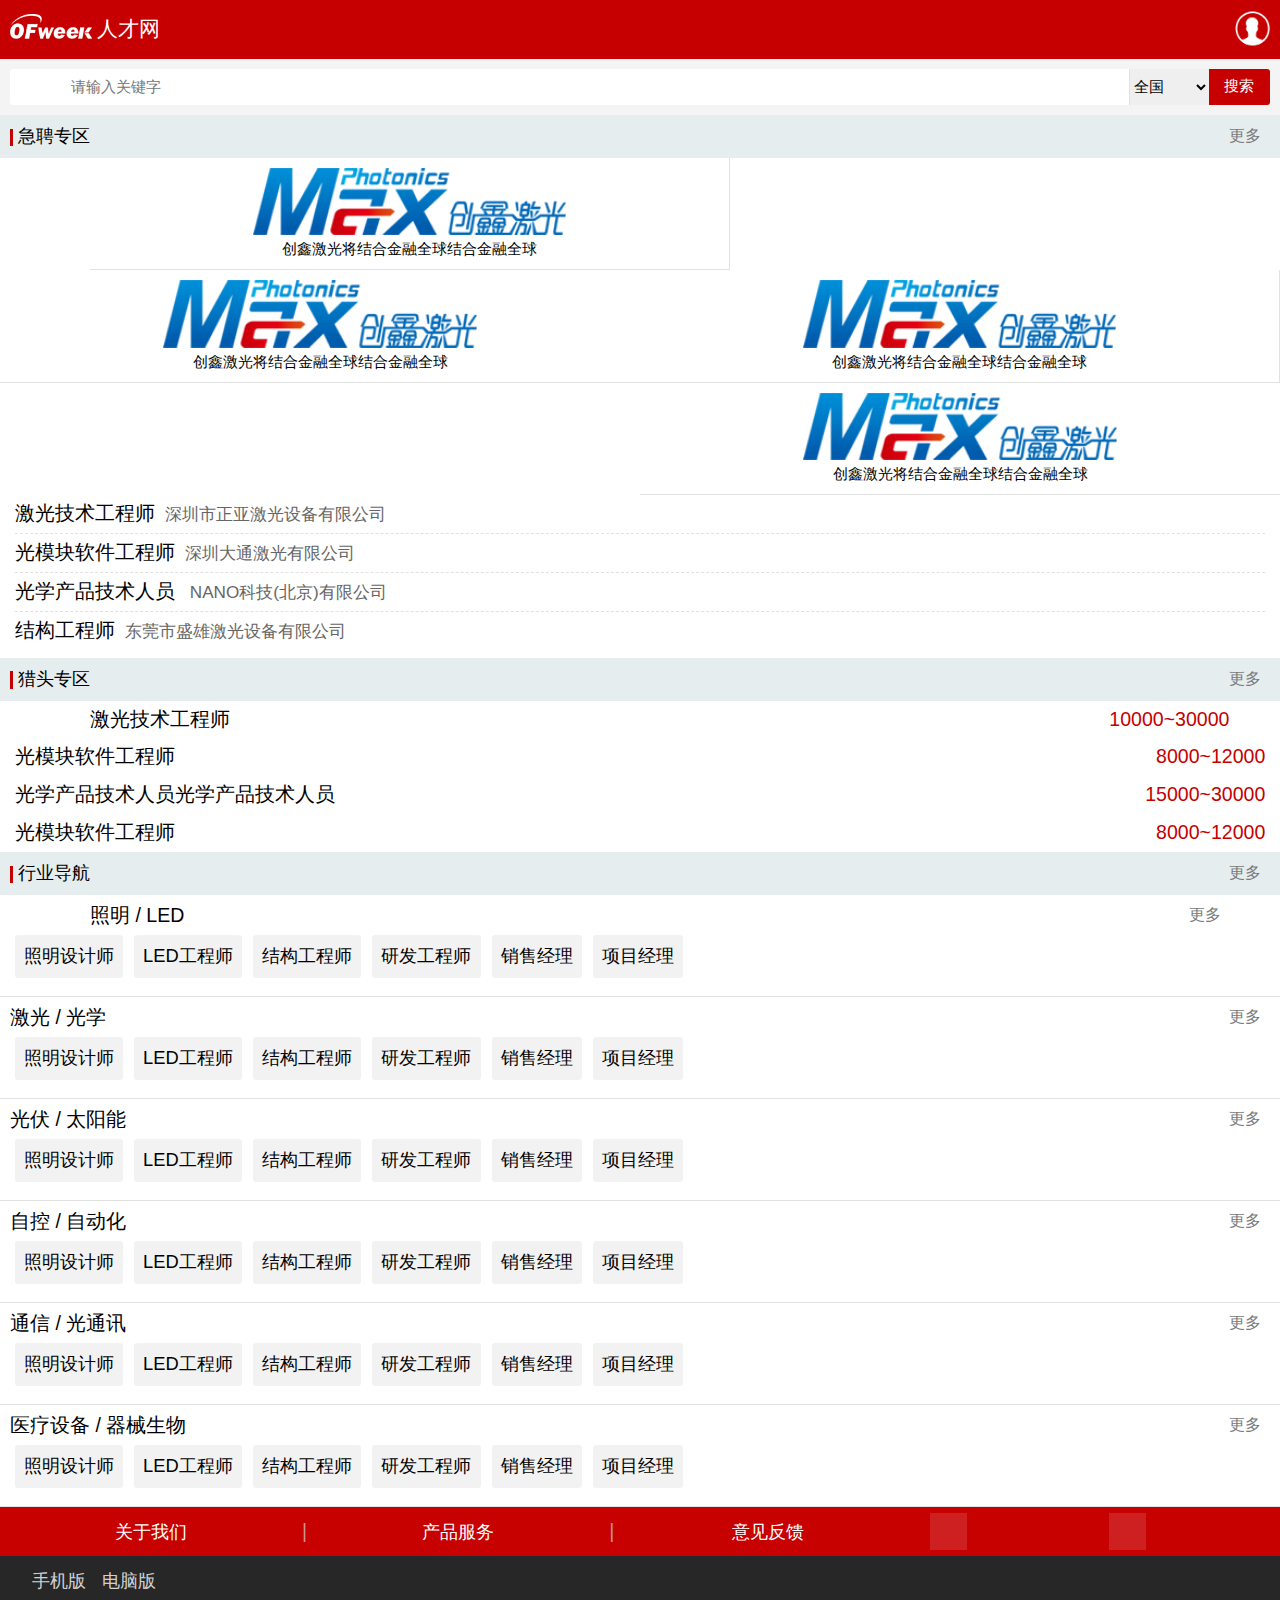
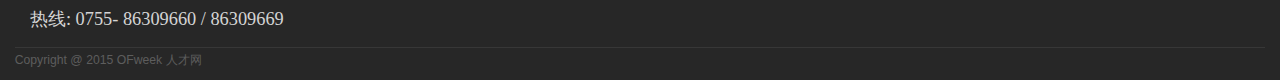
==== commit 2cab35c4: "finish footer" ====
--- a/index.html
+++ b/index.html
@@ -5,6 +5,7 @@
 <title>人才网 首页</title>
 <meta name="viewport" content="width=device-width,initial-scale=1.0,user-scalable=no">
 <meta name="applicable-device" content="mobile" />
+<meta name="format-detection" content="telephone=no" />
 <link rel="apple-touch-icon-precomposed" href="images/favicon.png">
 <link rel="icon" href="images/favicon.png">
 <link rel="stylesheet" type="text/css" href="css/main.css">
@@ -32,7 +33,7 @@
 	<section>
        <div class="pub-title">
             <h2 class="fn-fl">急聘专区</h2>
-            <a href="#" class="fn-fr more">更多&gt;</a>
+            <a href="#" class="fn-fr more">更多<i>&#xe606;</i></a>
         </div>
         <ul class="tw-list fn-clear">
         	<li>
@@ -64,7 +65,7 @@
     <section class="hunter-area">
     	 <div class="pub-title">
             <h2 class="fn-fl">猎头专区</h2>
-            <a href="#" class="fn-fr more">更多&gt;</a>
+            <a href="#" class="fn-fr more">更多<i>&#xe606;</i></a>
         </div>
         <ul class="job-list">
         	<li>
@@ -97,12 +98,12 @@
     <section class="industry-nav">
     	<div class="pub-title">
             <h2 class="fn-fl">行业导航</h2>
-            <a href="#" class="fn-fr more">更多&gt;</a>
+            <a href="#" class="fn-fr more">更多<i>&#xe606;</i></a>
         </div>
         <div class="floor">
         	<div class="pub-title-a">
 	            <h2 class="fn-fl">照明 / LED</h2>
-	            <a href="#" class="fn-fr more">更多&gt;</a>
+	            <a href="#" class="fn-fr more">更多<i>&#xe606;</i></a>
             </div>
             <div class="job-tags">
             	<label><a href="#">照明设计师</a></label>
@@ -116,7 +117,7 @@
         <div class="floor">
         	<div class="pub-title-a">
 	            <h2 class="fn-fl">激光 / 光学</h2>
-	            <a href="#" class="fn-fr more">更多&gt;</a>
+	            <a href="#" class="fn-fr more">更多<i>&#xe606;</i></a>
             </div>
             <div class="job-tags">
             	<label><a href="#">照明设计师</a></label>
@@ -130,7 +131,7 @@
         <div class="floor">
         	<div class="pub-title-a">
 	            <h2 class="fn-fl">光伏 / 太阳能</h2>
-	            <a href="#" class="fn-fr more">更多&gt;</a>
+	            <a href="#" class="fn-fr more">更多<i>&#xe606;</i></a>
             </div>
             <div class="job-tags">
             	<label><a href="#">照明设计师</a></label>
@@ -144,7 +145,7 @@
         <div class="floor">
         	<div class="pub-title-a">
 	            <h2 class="fn-fl">自控 / 自动化</h2>
-	            <a href="#" class="fn-fr more">更多&gt;</a>
+	            <a href="#" class="fn-fr more">更多<i>&#xe606;</i></a>
             </div>
             <div class="job-tags">
             	<label><a href="#">照明设计师</a></label>
@@ -158,7 +159,7 @@
         <div class="floor">
         	<div class="pub-title-a">
 	            <h2 class="fn-fl">通信 / 光通讯</h2>
-	            <a href="#" class="fn-fr more">更多&gt;</a>
+	            <a href="#" class="fn-fr more">更多<i>&#xe606;</i></a>
             </div>
             <div class="job-tags">
             	<label><a href="#">照明设计师</a></label>
@@ -172,7 +173,7 @@
         <div class="floor">
         	<div class="pub-title-a">
 	            <h2 class="fn-fl">医疗设备 / 器械生物</h2>
-	            <a href="#" class="fn-fr more">更多&gt;</a>
+	            <a href="#" class="fn-fr more">更多<i>&#xe606;</i></a>
             </div>
             <div class="job-tags">
             	<label><a href="#">照明设计师</a></label>
@@ -205,8 +206,8 @@
 		</ul>
 	</nav>
 	<section class="footer-info">
-		<p class="device"><a href="#" class=""><i>&#xe603;</i>手机版</a><a href="#"><i>&#xe602;</i>电脑版</a></p>
-		<p><i>&#xe604;</i>热线: 0755- 86309660 / 86309669</p>
+		<p class="device"><a href="#" class=""><i class="ico-phone">&#xe603;</i>手机版</a><a href="#"><i class="ico-pc">&#xe602;</i>电脑版</a></p>
+		<p class="hot-line"><i>&#xe604;</i>热线: 0755- 86309660 / 86309669</p>
 		<small>Copyright @ 2015 OFweek 人才网</small>
 	</section>
 </footer>
--- a/css/main.css
+++ b/css/main.css
@@ -43,6 +43,35 @@
 .fn-arrow-down { display: inline-block; border: 5px solid transparent; width: 0; height: 0; line-height: 0; vertical-align: middle; border-top-color: #666 }
 .fn-arrow-left { display: inline-block; border: 5px solid transparent; width: 0; height: 0; line-height: 0; vertical-align: middle; border-right-color: #666 }
 .fn-arrow-right { display: inline-block; border: 5px solid transparent; width: 0; height: 0; line-height: 0; vertical-align: middle; border-left-color: #666 }
+
+@media screen and (min-width: 320px) {
+    html {font-size: 44.4444px;}
+}
+ 
+@media screen and (min-width: 360px) {
+    html {font-size: 50px;}
+}
+ 
+@media screen and (min-width: 400px) {
+    html {font-size: 55.5556px;}
+}
+ 
+@media screen and (min-width: 440px) {
+    html {font-size:61.1111px;}
+}
+ 
+/*@media screen and (min-width: 480px) {
+    html {font-size: 66.6667px;}
+}
+ 
+@media screen and (min-width: 640px) {
+    html {font-size: 88.8889px;}
+}
+@media screen and (min-width: 720px) {
+    html {font-size: 100px;}
+}
+*/
+
 #header { height:.96rem; line-height:.96rem; background: #c60000; padding: 0 10px; position: relative; }
 #header h1{
 	height:.96rem;
@@ -63,10 +92,11 @@
 
 #main{margin: 0 .24rem;}
 
-.pub-title{ height:40px; line-height:40px;font-size:.3rem;color:#000; background:#e6edee; padding:0 10px;margin: 0 -.24rem;}
+.pub-title{ height:.7rem; line-height:.7rem ;font-size:.3rem;color:#000; background:#e6edee; padding:0 10px;margin: 0 -.24rem;}
 
 .pub-title h2:before{ content:""; display:inline-block; vertical-align:middle;width:3px; height:.28rem; background:#c60000;margin-right:5px;}
 .pub-title .more{font-size:.26rem;color:#797979;}
+.pub-title .more i,.pub-title-a .more i{font-family: iconfont; font-weight: bold;font-size: .18rem;}
 
 .tw-list{margin: 0 -.24rem;}
 .tw-list li{width:50%; padding:10px 0; float:left; text-align:center; box-sizing:border-box;-webkit-box-sizing:border-box;border-right:1px solid #e1e1e1; border-bottom:1px solid #e1e1e1;}
@@ -155,18 +185,18 @@
 
 @font-face {
   font-family: 'iconfont';
-  src: url('//at.alicdn.com/t/font_1467726824_8389168.eot'); /* IE9*/
-  src: url('//at.alicdn.com/t/font_1467726824_8389168.eot?#iefix') format('embedded-opentype'), /* IE6-IE8 */
-  url('//at.alicdn.com/t/font_1467726824_8389168.woff') format('woff'), /* chrome、firefox */
-  url('//at.alicdn.com/t/font_1467726824_8389168.ttf') format('truetype'), /* chrome、firefox、opera、Safari, Android, iOS 4.2+*/
-  url('//at.alicdn.com/t/font_1467726824_8389168.svg#iconfont') format('svg'); /* iOS 4.1- */
-}
+  src: url('//at.alicdn.com/t/font_1467816111_501581.eot'); /* IE9*/
+  src: url('//at.alicdn.com/t/font_1467816111_501581.eot?#iefix') format('embedded-opentype'), /* IE6-IE8 */
+  url('//at.alicdn.com/t/font_1467816111_501581.woff') format('woff'), /* chrome、firefox */
+  url('//at.alicdn.com/t/font_1467816111_501581.ttf') format('truetype'), /* chrome、firefox、opera、Safari, Android, iOS 4.2+*/
+  url('//at.alicdn.com/t/font_1467816111_501581.svg#iconfont') format('svg'); /* iOS 4.1- */
+}
+                                    
                     
                                     
                     
                     
-                    
-
+                  
 #footer nav{
 	background: #c70000;
 	height: .8rem;
@@ -175,10 +205,20 @@
 #footer li{
 	float: left;
 	text-align: center;
+	
+}
+#footer li:nth-child(1),#footer li:nth-child(2),#footer li:nth-child(3){
+	width:24%;
+	/*border-right: 1px solid #cf9393;
+	box-sizing: border-box;*/
+}
+#footer li:nth-child(4),#footer li:nth-child(5){
+	width:14%;
 }
 #footer li:nth-child(1):after,#footer li:nth-child(2):after{
 	content: "|";
 	color: #cf9393;
+	float: right;
 }
 #footer li a{
 	font-size: .3rem;
@@ -204,4 +244,36 @@
 
 .footer-info{
 	background: #272727;
-}
+	padding: .21rem .24rem .13rem;
+}
+.footer-info p{
+	font-size: .26rem;
+}
+.footer-info .device{
+	line-height: .36rem;
+}
+.footer-info .device a{
+	color:rgba(255,255,255,0.8)
+}
+.footer-info .device .ico-phone{
+	font-size: .36rem;
+}
+.footer-info .device .ico-pc{
+	font-size: .34rem;
+}
+.footer-info .hot-line{
+	color:#d4d4d4;
+	padding: .23rem 0;
+	margin-bottom: .03rem;
+}
+.footer-info .hot-line i{
+	color:#8c8c8c;
+	font-size: .32rem;
+}
+.footer-info small{
+	display: block;
+	border-top: 1px solid #373737;
+	color: #5d5d5d;
+	font-size: .2rem;
+	line-height: .4rem;;
+}
